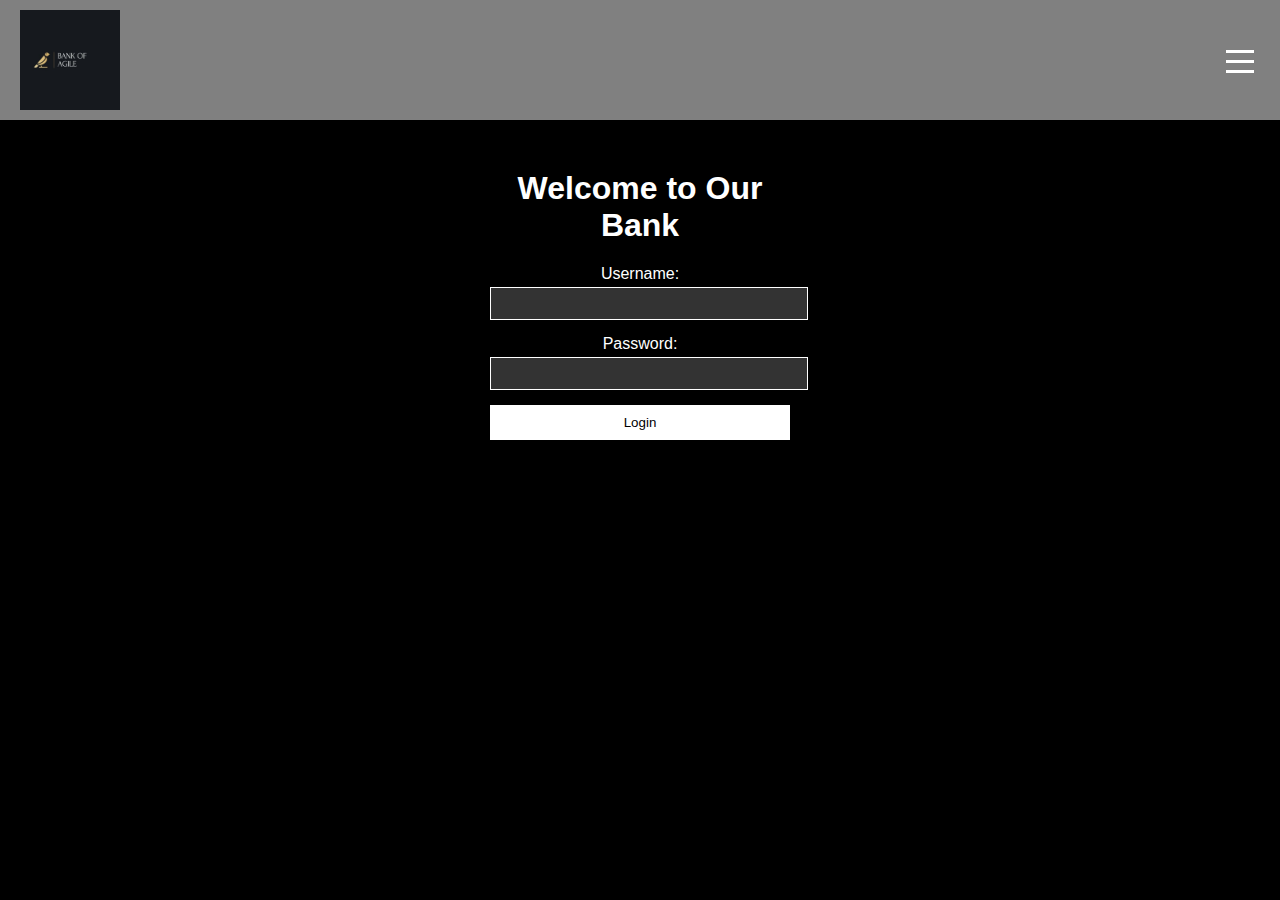
==== Index.html @ 184e655c "Add files via upload" ====
<!DOCTYPE html>
<html lang="en">
<head>
    <meta charset="UTF-8">
    <meta name="viewport" content="width=device-width, initial-scale=1.0">
    <title>Simple Banking Site</title>
    <link rel="stylesheet" href="styles.css">
</head>
<body>
    <header>
        <img src="Images/Logo.jpg" alt="Bank Logo" class="logo">
        <button class="menu-button">
            <span></span>
            <span></span>
            <span></span>
        </button>
    </header>
    <div class="login-container">
        <h1>Welcome to Our Bank</h1>
        <form action="/submit-your-login-form" method="POST">
            <div class="input-group">
                <label for="username">Username:</label>
                <input type="text" id="username" name="username">
            </div>
            <div class="input-group">
                <label for="password">Password:</label>
                <input type="password" id="password" name="password">
            </div>
            <button type="submit">Login</button>
        </form>
    </div>
</body>
</html>
---- styles.css ----
body {
    font-family: Arial, sans-serif;
    background-color: black;
    color: white;
    margin: 0;
    padding: 0;
}

header {
    background-color: #808080;
    color: black;
    padding: 10px 20px;
    display: flex;
    align-items: center;
    justify-content: space-between;
}

.logo {
    width: 100px; 
}

.menu-button {
    background: none;
    border: none;
    cursor: pointer;
    display: block;
    height: 40px;
    width: 40px;
    position: relative;
}

.login-container {
    width: 300px;
    margin: 50px auto;
    text-align: center;
}

.input-group {
    margin-bottom: 15px;
}

input[type="text"],
input[type="password"] {
    width: 100%;
    padding: 8px;
    margin-top: 4px;
    background-color: #333; /* Slightly lighter than the background for visibility */
    color: white;
    border: 1px solid white;
}

button {
    background-color: white;
    color: black;
    border: none;
    padding: 10px 20px;
    cursor: pointer;
    width: 100%;
}

button:hover {
    background-color: grey;
    color: white;

}
.menu-button span {
    display: block;
    background-color: white;
    height: 3px;
    width: 70%;
    position: absolute;
    left: 15%;
    transition: all 0.3s ease;
}
.menu-button span:nth-child(1) {
    top: 25%;
}

.menu-button span:nth-child(2) {
    top: 50%;
}

.menu-button span:nth-child(3) {
    top: 75%;
}

.logo {
    width: 100px;
    height: auto;
}
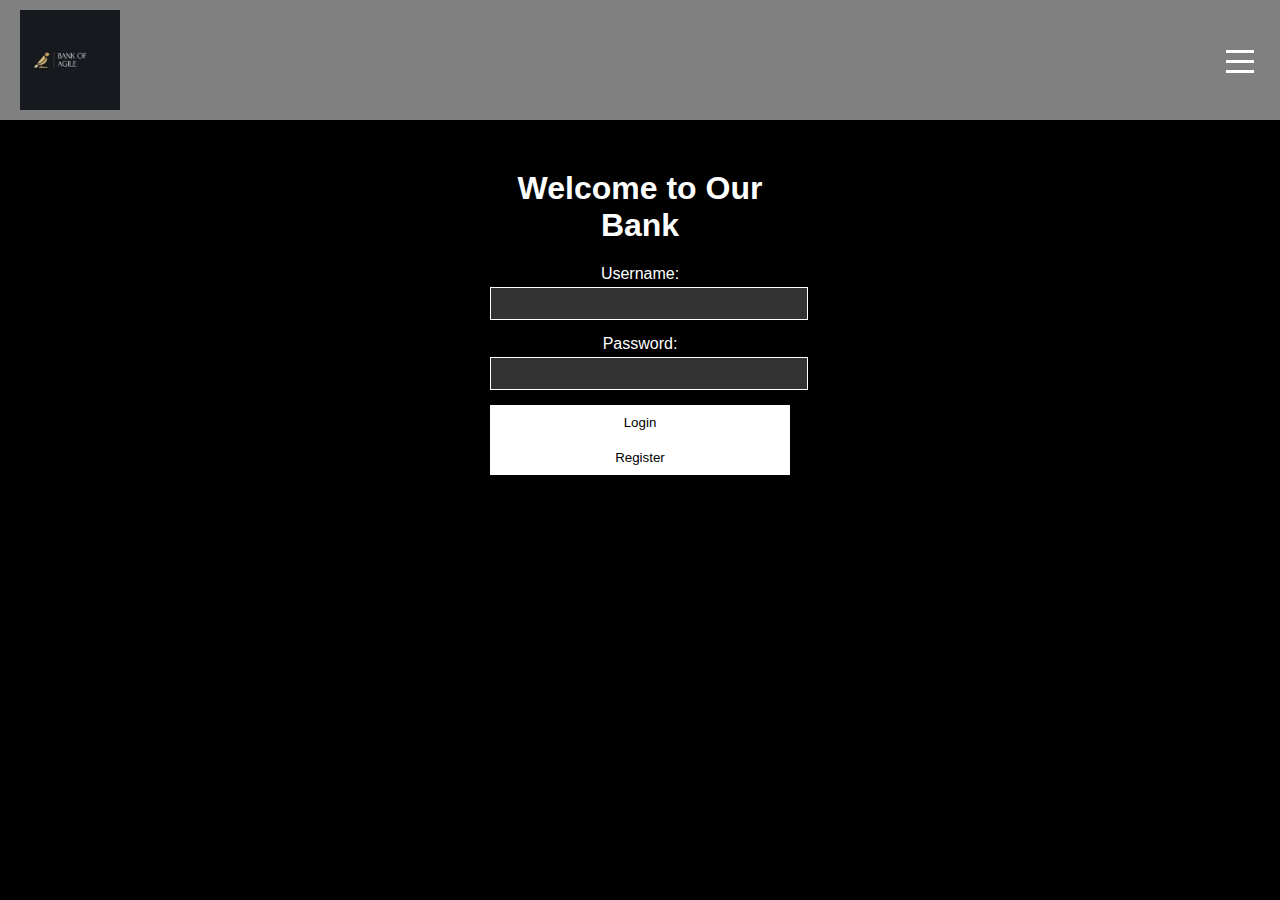
==== commit 36f358cc: "added a register button" ====
--- a/Index.html
+++ b/Index.html
@@ -27,6 +27,8 @@
                 <input type="password" id="password" name="password">
             </div>
             <button type="submit">Login</button>
+
+            <button type ="submit">Register</button>
         </form>
     </div>
 </body>
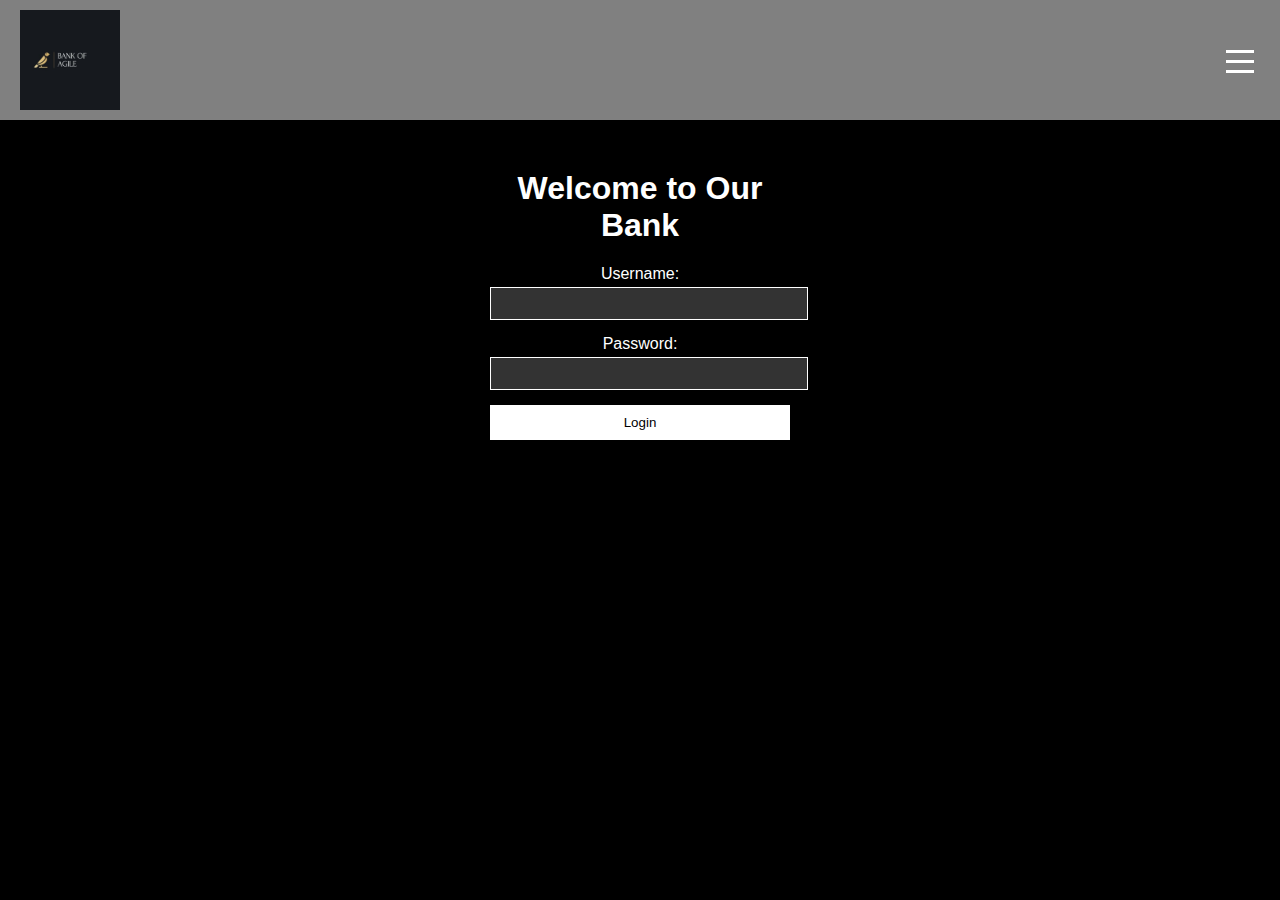
==== commit 89939ec2: "removed register button training for pushing in git hub" ====
--- a/Index.html
+++ b/Index.html
@@ -28,7 +28,6 @@
             </div>
             <button type="submit">Login</button>
 
-            <button type ="submit">Register</button>
         </form>
     </div>
 </body>
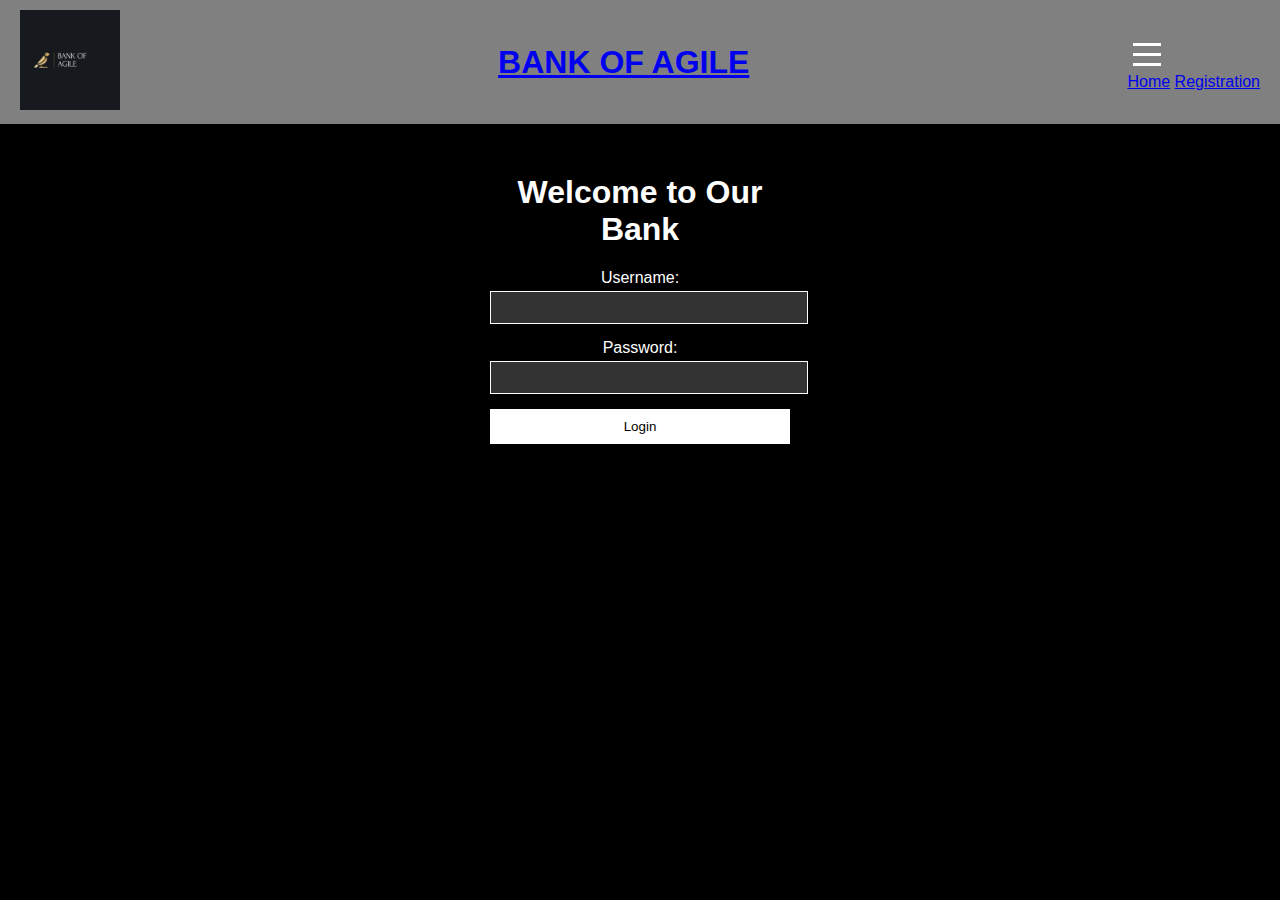
==== commit 0e194732: "Update Index.html" ====
--- a/Index.html
+++ b/Index.html
@@ -8,12 +8,23 @@
 </head>
 <body>
     <header>
-        <img src="Images/Logo.jpg" alt="Bank Logo" class="logo">
-        <button class="menu-button">
-            <span></span>
-            <span></span>
-            <span></span>
-        </button>
+        <a href="index.html">
+            <img src="Images/Logo.jpg" alt="Bank of Agile Logo" class="logo">
+        </a>
+        <a href="index.html" class="header-title-link">
+            <h1 class="header-title">BANK OF AGILE</h1>
+        </a>
+        <div class="menu-container">
+            <button class="menu-button">
+                <span></span>
+                <span></span>
+                <span></span>
+            </button>
+            <div class="dropdown-content">
+                <a href="index.html">Home</a>
+                <a href="registration.html">Registration</a>
+            </div>
+        </div>
     </header>
     <div class="login-container">
         <h1>Welcome to Our Bank</h1>
@@ -31,4 +42,5 @@
         </form>
     </div>
 </body>
-</html>+</html>
+</html>
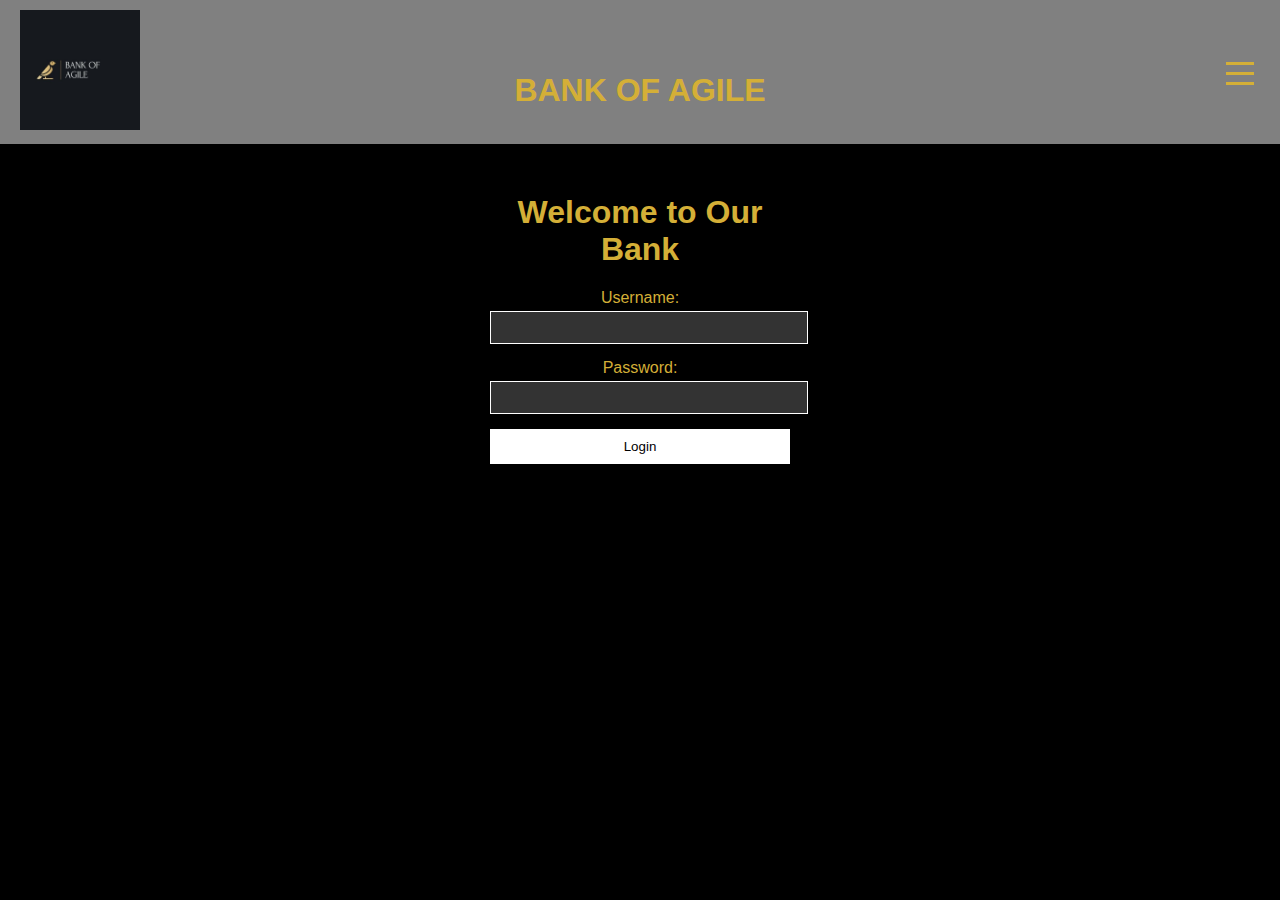
==== commit 660256c2: "Add files via upload" ====
--- a/Index.html
+++ b/Index.html
@@ -42,5 +42,4 @@
         </form>
     </div>
 </body>
-</html>
-</html>
+</html>--- a/styles.css
+++ b/styles.css
@@ -1,7 +1,7 @@
 body {
     font-family: Arial, sans-serif;
     background-color: black;
-    color: white;
+    color: #D4AF37;
     margin: 0;
     padding: 0;
 }
@@ -13,10 +13,7 @@
     display: flex;
     align-items: center;
     justify-content: space-between;
-}
-
-.logo {
-    width: 100px; 
+    position: relative;
 }
 
 .menu-button {
@@ -28,7 +25,10 @@
     width: 40px;
     position: relative;
 }
-
+.bank-name {
+    color: #D4AF37; 
+    margin: 0 10px; 
+}
 .login-container {
     width: 300px;
     margin: 50px auto;
@@ -44,7 +44,7 @@
     width: 100%;
     padding: 8px;
     margin-top: 4px;
-    background-color: #333; /* Slightly lighter than the background for visibility */
+    background-color: #333; 
     color: white;
     border: 1px solid white;
 }
@@ -65,7 +65,7 @@
 }
 .menu-button span {
     display: block;
-    background-color: white;
+    background-color: #D4AF37;
     height: 3px;
     width: 70%;
     position: absolute;
@@ -85,6 +85,79 @@
 }
 
 .logo {
-    width: 100px;
+    width: 120px;
     height: auto;
+}
+.menu-container {
+    display: flex;
+    justify-content: flex-end;
+}
+
+.dropdown-content {
+    display: none;
+    position: absolute;
+    background-color: #f9f9f9;
+    min-width: 160px;
+    box-shadow: 0px 8px 16px 0px rgba(0,0,0,0.2);
+    z-index: 1;
+    right: 0; 
+}
+
+
+.dropdown-content a {
+    color: black;
+    padding: 12px 16px;
+    text-decoration: none;
+    display: block;
+}
+
+.menu-container:hover .dropdown-content {
+    display: block;
+}
+
+.menu-button {
+    background: none;
+    border: none;
+    cursor: pointer;
+    display: block;
+    height: 40px;
+    width: 40px;
+    position: relative;
+}
+
+.menu-container {
+    position: relative;
+    display: inline-block;
+}
+.header-title {
+    position: absolute;
+    left: 0;
+    right: 0;
+    text-align: center;
+    color:  #D4AF37; 
+    margin: 0 auto;
+}
+.registration-container {
+    width: 300px;
+    padding: 20px;
+    background-color: #333;
+    box-shadow: 0 0 10px rgba(0,0,0,0.5);
+    border-radius: 8px;
+    display: flex; 
+    flex-direction: column; 
+    align-items: center; 
+}
+.header-title-link {
+    text-decoration: none;
+    color: #D4AF37;
+}
+.menu-container {
+    position: relative;
+}
+.center-container {
+    display: flex;
+    justify-content: center;
+    align-items: center;
+    height: 100vh; 
+    width: 100%; 
 }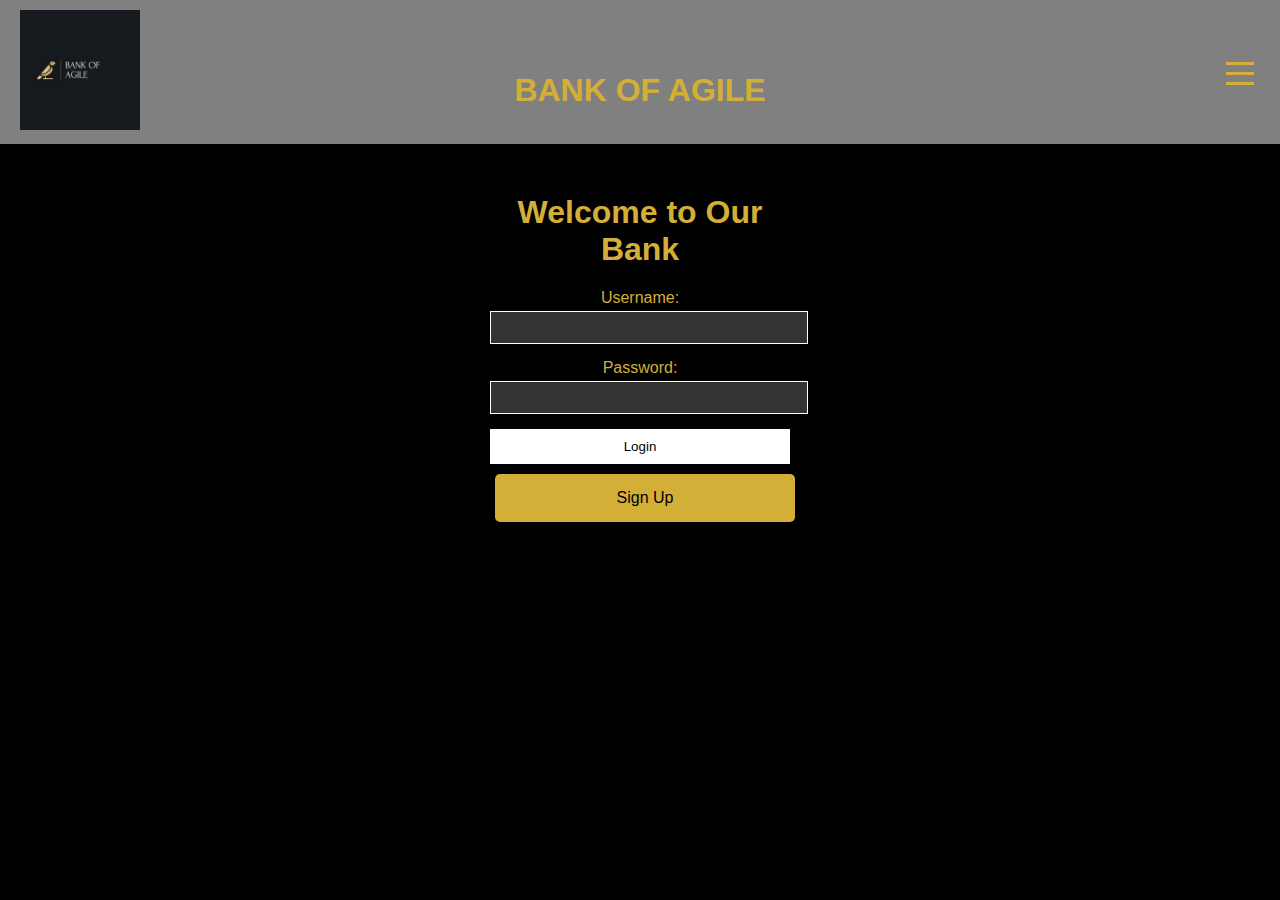
==== commit 466e7dff: "Add files via upload" ====
--- a/Index.html
+++ b/Index.html
@@ -23,6 +23,7 @@
             <div class="dropdown-content">
                 <a href="index.html">Home</a>
                 <a href="registration.html">Registration</a>
+                <a href="user.html">Banking Services</a> <!-- Updated file name -->
             </div>
         </div>
     </header>
@@ -38,8 +39,8 @@
                 <input type="password" id="password" name="password">
             </div>
             <button type="submit">Login</button>
-
         </form>
+        <button class="btn" onclick="window.location.href='registration.html'">Sign Up</button>
     </div>
 </body>
-</html>+</html>
--- a/styles.css
+++ b/styles.css
@@ -25,10 +25,12 @@
     width: 40px;
     position: relative;
 }
+
 .bank-name {
-    color: #D4AF37; 
-    margin: 0 10px; 
-}
+    color: #D4AF37;
+    margin: 0 10px;
+}
+
 .login-container {
     width: 300px;
     margin: 50px auto;
@@ -44,7 +46,7 @@
     width: 100%;
     padding: 8px;
     margin-top: 4px;
-    background-color: #333; 
+    background-color: #333;
     color: white;
     border: 1px solid white;
 }
@@ -58,11 +60,11 @@
     width: 100%;
 }
 
-button:hover {
-    background-color: grey;
-    color: white;
-
-}
+    button:hover {
+        background-color: grey;
+        color: white;
+    }
+
 .menu-button span {
     display: block;
     background-color: #D4AF37;
@@ -72,22 +74,24 @@
     left: 15%;
     transition: all 0.3s ease;
 }
-.menu-button span:nth-child(1) {
-    top: 25%;
-}
-
-.menu-button span:nth-child(2) {
-    top: 50%;
-}
-
-.menu-button span:nth-child(3) {
-    top: 75%;
-}
+
+    .menu-button span:nth-child(1) {
+        top: 25%;
+    }
+
+    .menu-button span:nth-child(2) {
+        top: 50%;
+    }
+
+    .menu-button span:nth-child(3) {
+        top: 75%;
+    }
 
 .logo {
     width: 120px;
     height: auto;
 }
+
 .menu-container {
     display: flex;
     justify-content: flex-end;
@@ -100,16 +104,15 @@
     min-width: 160px;
     box-shadow: 0px 8px 16px 0px rgba(0,0,0,0.2);
     z-index: 1;
-    right: 0; 
-}
-
-
-.dropdown-content a {
-    color: black;
-    padding: 12px 16px;
-    text-decoration: none;
-    display: block;
-}
+    right: 0;
+}
+
+    .dropdown-content a {
+        color: black;
+        padding: 12px 16px;
+        text-decoration: none;
+        display: block;
+    }
 
 .menu-container:hover .dropdown-content {
     display: block;
@@ -129,35 +132,75 @@
     position: relative;
     display: inline-block;
 }
+
 .header-title {
     position: absolute;
     left: 0;
     right: 0;
     text-align: center;
-    color:  #D4AF37; 
+    color: #D4AF37;
     margin: 0 auto;
 }
+
 .registration-container {
     width: 300px;
     padding: 20px;
     background-color: #333;
     box-shadow: 0 0 10px rgba(0,0,0,0.5);
     border-radius: 8px;
-    display: flex; 
-    flex-direction: column; 
-    align-items: center; 
-}
+    display: flex;
+    flex-direction: column;
+    align-items: center;
+}
+
 .header-title-link {
     text-decoration: none;
     color: #D4AF37;
 }
+
 .menu-container {
     position: relative;
 }
+
 .center-container {
     display: flex;
+    flex-direction: column;
     justify-content: center;
     align-items: center;
-    height: 100vh; 
-    width: 100%; 
-}+    height: 100vh;
+    width: 100%;
+}
+
+.button-container {
+    text-align: center;
+}
+
+.display-bar {
+    width: 80%;
+    padding: 20px;
+    margin-bottom: 20px;
+    text-align: center;
+    background-color: #333;
+    color: #D4AF37;
+    border-radius: 8px;
+    box-shadow: 0 0 10px rgba(0,0,0,0.5);
+}
+
+.btn {
+    background-color: #D4AF37; /* Match the existing gold color */
+    border: none; /* Remove borders */
+    color: black; /* Black text */
+    padding: 15px 32px; /* Some padding */
+    text-align: center; /* Center the text */
+    text-decoration: none; /* Remove underline */
+    display: inline-block; /* Get the elements to sit side by side */
+    font-size: 16px; /* Increase font size */
+    margin: 10px 5px; /* Add some margin */
+    cursor: pointer; /* Pointer/hand icon */
+    border-radius: 5px; /* Rounded corners */
+    transition: background-color 0.3s ease; /* Smooth transition for hover effect */
+}
+
+    .btn:hover {
+        background-color: #B8860B; /* Darker gold on hover */
+    }
